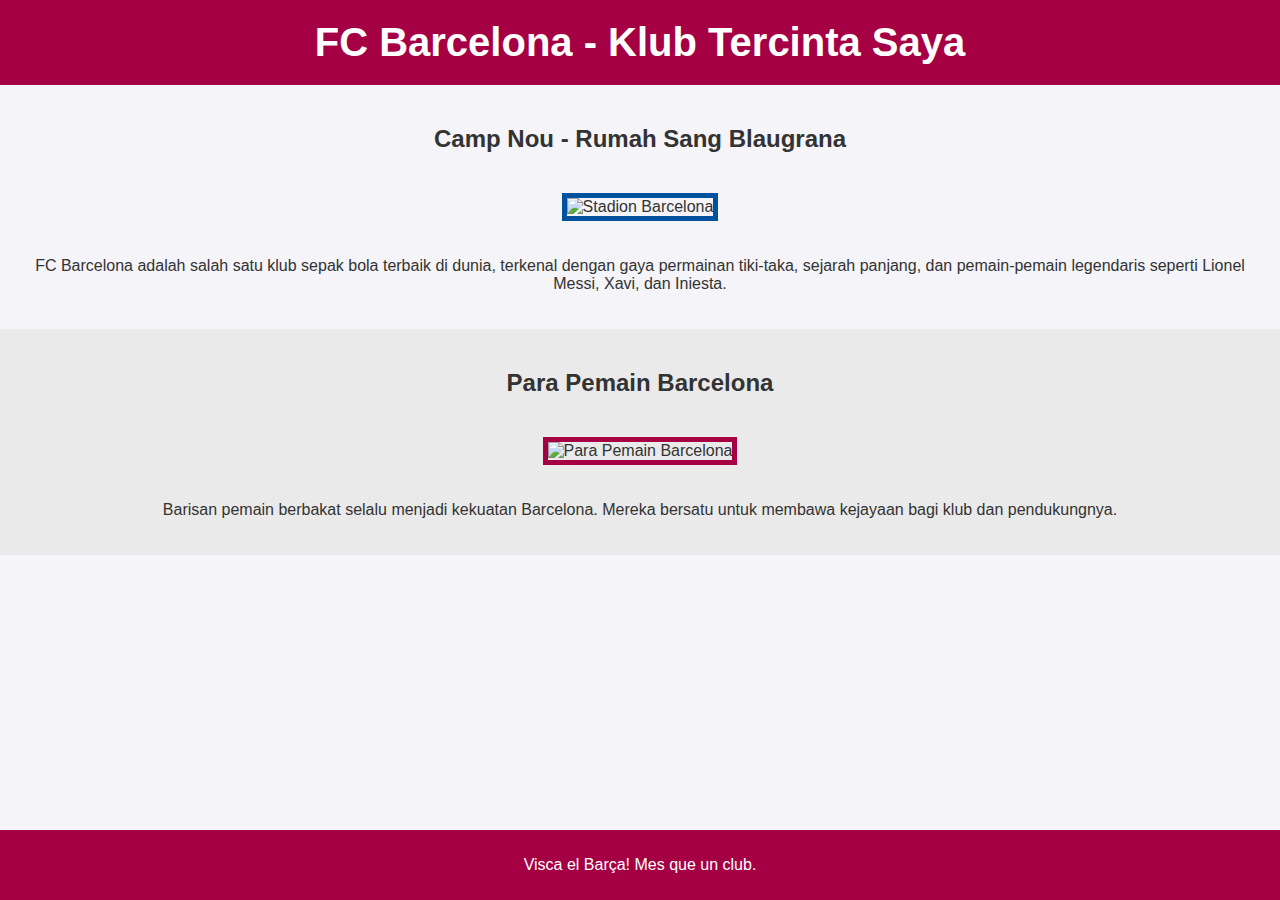
==== index.html @ d6262607 "Add files via upload" ====
<!DOCTYPE html>
<html lang="id">
<head>
    <meta charset="UTF-8">
    <meta name="viewport" content="width=device-width, initial-scale=1.0">
    <title>FC Barcelona</title>
    <style>
        body {
            font-family: Arial, sans-serif;
            margin: 0;
            padding: 0;
            background-color: #f4f4f9;
            color: #333;
            text-align: center;
        }
        header {
            background-color: #A50044;
            color: #fff;
            padding: 20px 0;
        }
        header h1 {
            margin: 0;
            font-size: 2.5em;
        }
        section {
            padding: 20px;
        }
        img {
            max-width: 80%;
            height: auto;
            border: 5px solid #00529F;
            margin: 20px 0;
        }
        footer {
            background-color: #A50044;
            color: #fff;
            padding: 10px 0;
            position: fixed;
            bottom: 0;
            width: 100%;
        }
        .player-section {
            padding: 20px;
            background-color: #eaeaea;
        }
        .player-section img {
            max-width: 60%;
            height: auto;
            border: 5px solid #A50044;
        }
    </style>
</head>
<body>
    <header>
        <h1>FC Barcelona - Klub Tercinta Saya </h1>
    </header>
    <section>
        <h2>Camp Nou - Rumah Sang Blaugrana</h2>
        <img src="C:\Users\dalleno\Downloads\wallpaperflare.com_wallpaper (3).jpg" alt="Stadion Barcelona">
        <p>FC Barcelona adalah salah satu klub sepak bola terbaik di dunia, terkenal dengan gaya permainan tiki-taka, sejarah panjang, dan pemain-pemain legendaris seperti Lionel Messi, Xavi, dan Iniesta.</p>
    </section>
    <section class="player-section">
        <h2>Para Pemain Barcelona</h2>
        <img src="C:\Users\dalleno\Downloads\wallpaperflare.com_wallpaper (4).jpg" alt="Para Pemain Barcelona">
        <p>Barisan pemain berbakat selalu menjadi kekuatan Barcelona. Mereka bersatu untuk membawa kejayaan bagi klub dan pendukungnya.</p>
    </section>
    <footer>
        <p>Visca el Barça! Mes que un club.</p>
    </footer>
</body>
</html>
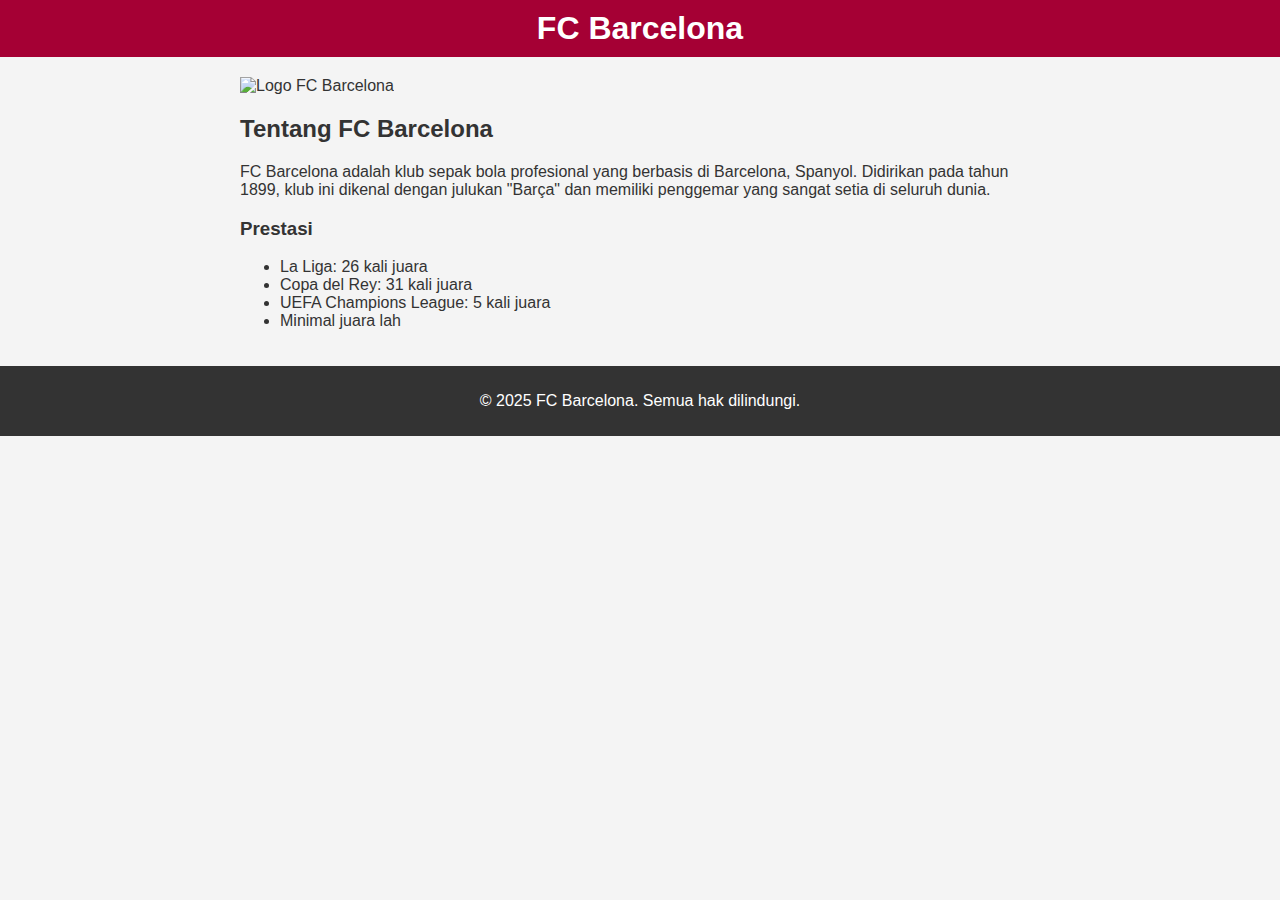
==== commit ac385389: "Add files via upload" ====
--- a/index.html
+++ b/index.html
@@ -9,63 +9,65 @@
             font-family: Arial, sans-serif;
             margin: 0;
             padding: 0;
-            background-color: #f4f4f9;
+            background-color: #f4f4f4;
             color: #333;
+        }
+        header {
+            background: #A50034;
+            color: #fff;
+            padding: 10px 0;
             text-align: center;
         }
-        header {
-            background-color: #A50044;
-            color: #fff;
-            padding: 20px 0;
-        }
-        header h1 {
-            margin: 0;
-            font-size: 2.5em;
-        }
-        section {
+        .container {
+            max-width: 800px;
+            margin: auto;
             padding: 20px;
         }
-        img {
-            max-width: 80%;
+        h1 {
+            margin: 0;
+        }
+        .club-logo {
+            max-width: 100%;
             height: auto;
-            border: 5px solid #00529F;
-            margin: 20px 0;
         }
         footer {
-            background-color: #A50044;
+            text-align: center;
+            padding: 10px 0;
+            background: #333;
             color: #fff;
-            padding: 10px 0;
-            position: fixed;
-            bottom: 0;
-            width: 100%;
         }
-        .player-section {
-            padding: 20px;
-            background-color: #eaeaea;
-        }
-        .player-section img {
-            max-width: 60%;
-            height: auto;
-            border: 5px solid #A50044;
+        @media (max-width: 600px) {
+            header, footer {
+                font-size: 14px;
+            }
+            .container {
+                padding: 10px;
+            }
         }
     </style>
 </head>
 <body>
-    <header>
-        <h1>FC Barcelona - Klub Tercinta Saya </h1>
-    </header>
-    <section>
-        <h2>Camp Nou - Rumah Sang Blaugrana</h2>
-        <img src="C:\Users\dalleno\Downloads\wallpaperflare.com_wallpaper (3).jpg" alt="Stadion Barcelona">
-        <p>FC Barcelona adalah salah satu klub sepak bola terbaik di dunia, terkenal dengan gaya permainan tiki-taka, sejarah panjang, dan pemain-pemain legendaris seperti Lionel Messi, Xavi, dan Iniesta.</p>
-    </section>
-    <section class="player-section">
-        <h2>Para Pemain Barcelona</h2>
-        <img src="C:\Users\dalleno\Downloads\wallpaperflare.com_wallpaper (4).jpg" alt="Para Pemain Barcelona">
-        <p>Barisan pemain berbakat selalu menjadi kekuatan Barcelona. Mereka bersatu untuk membawa kejayaan bagi klub dan pendukungnya.</p>
-    </section>
-    <footer>
-        <p>Visca el Barça! Mes que un club.</p>
-    </footer>
+
+<header>
+    <h1>FC Barcelona</h1>
+</header>
+
+<div class="container">
+    <img src="https://upload.wikimedia.org/wikipedia/en/4/47/FC_Barcelona_%28crest%29.svg" alt="Logo FC Barcelona" class="club-logo">
+    <h2>Tentang FC Barcelona</h2>
+    <p>FC Barcelona adalah klub sepak bola profesional yang berbasis di Barcelona, Spanyol. Didirikan pada tahun 1899, klub ini dikenal dengan julukan "Barça" dan memiliki penggemar yang sangat setia di seluruh dunia.</p>
+    <h3>Prestasi</h3>
+    <ul>
+        <li>La Liga: 26 kali juara</li>
+        <li>Copa del Rey: 31 kali juara</li>
+        <li>UEFA Champions League: 5 kali juara</li>
+        <li> Minimal juara lah </li>
+    </ul>
+</div>
+
+<footer>
+    <p>&copy; 2025 FC Barcelona. Semua hak dilindungi.</p>
+</footer>
+
 </body>
-</html>
+</html>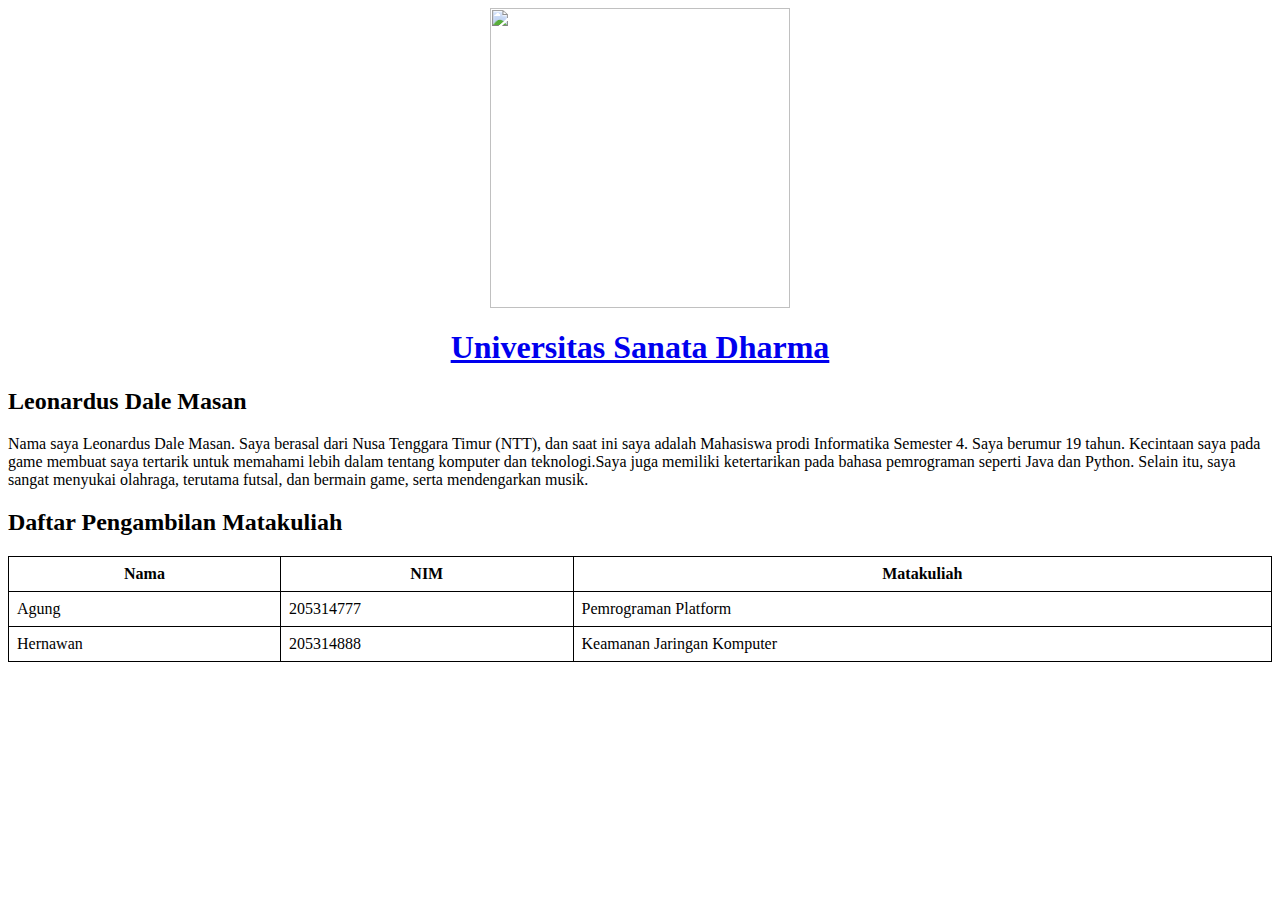
==== commit 023af42e: "Tugas 2_HTML" ====
--- a/index.html
+++ b/index.html
@@ -1,73 +1,47 @@
 <!DOCTYPE html>
 <html lang="id">
-<head>
-    <meta charset="UTF-8">
-    <meta name="viewport" content="width=device-width, initial-scale=1.0">
-    <title>FC Barcelona</title>
-    <style>
-        body {
-            font-family: Arial, sans-serif;
-            margin: 0;
-            padding: 0;
-            background-color: #f4f4f4;
-            color: #333;
-        }
-        header {
-            background: #A50034;
-            color: #fff;
-            padding: 10px 0;
-            text-align: center;
-        }
-        .container {
-            max-width: 800px;
-            margin: auto;
-            padding: 20px;
-        }
-        h1 {
-            margin: 0;
-        }
-        .club-logo {
-            max-width: 100%;
-            height: auto;
-        }
-        footer {
-            text-align: center;
-            padding: 10px 0;
-            background: #333;
-            color: #fff;
-        }
-        @media (max-width: 600px) {
-            header, footer {
-                font-size: 14px;
-            }
-            .container {
-                padding: 10px;
-            }
-        }
-    </style>
-</head>
-<body>
+    <head>
+        <title>235314071</title>
+        <img src="download.png"
+            style="width:300px;height:300px; display: block; margin-left: auto; margin-right: auto;">
+    </head>
+    <body>
+        <h1 style="text-align:center"><a href="#">Universitas Sanata
+                Dharma</a></h1>
 
-<header>
-    <h1>FC Barcelona</h1>
-</header>
-
-<div class="container">
-    <img src="https://upload.wikimedia.org/wikipedia/en/4/47/FC_Barcelona_%28crest%29.svg" alt="Logo FC Barcelona" class="club-logo">
-    <h2>Tentang FC Barcelona</h2>
-    <p>FC Barcelona adalah klub sepak bola profesional yang berbasis di Barcelona, Spanyol. Didirikan pada tahun 1899, klub ini dikenal dengan julukan "Barça" dan memiliki penggemar yang sangat setia di seluruh dunia.</p>
-    <h3>Prestasi</h3>
-    <ul>
-        <li>La Liga: 26 kali juara</li>
-        <li>Copa del Rey: 31 kali juara</li>
-        <li>UEFA Champions League: 5 kali juara</li>
-        <li> Minimal juara lah </li>
-    </ul>
-</div>
-
-<footer>
-    <p>&copy; 2025 FC Barcelona. Semua hak dilindungi.</p>
-</footer>
-
-</body>
-</html>+        <h2>Leonardus Dale Masan</h2>
+        <p>Nama saya Leonardus Dale Masan. Saya
+            berasal dari Nusa Tenggara Timur (NTT), dan saat ini saya adalah
+            Mahasiswa prodi Informatika Semester 4.
+            Saya berumur 19 tahun. Kecintaan saya pada game
+            membuat saya tertarik untuk memahami lebih dalam tentang komputer
+            dan teknologi.Saya juga memiliki ketertarikan pada bahasa
+            pemrograman seperti Java
+            dan Python. Selain itu, saya sangat menyukai olahraga, terutama
+            futsal, dan bermain game, serta mendengarkan musik.
+        </p>
+        <h2>Daftar Pengambilan Matakuliah</h2>
+        <table
+            style="width:100%; border: 1px solid black; border-collapse: collapse;">
+            <tr>
+                <th style="border: 1px solid black; padding: 8px;">Nama</th>
+                <th style="border: 1px solid black; padding: 8px;">NIM</th>
+                <th
+                    style="border: 1px solid black; padding: 8px;">Matakuliah</th>
+            </tr>
+            <tr>
+                <td style="border: 1px solid black; padding: 8px;">Agung</td>
+                <td
+                    style="border: 1px solid black; padding: 8px;">205314777</td>
+                <td style="border: 1px solid black; padding: 8px;">Pemrograman
+                    Platform</td>
+            </tr>
+            <tr>
+                <td style="border: 1px solid black; padding: 8px;">Hernawan</td>
+                <td
+                    style="border: 1px solid black; padding: 8px;">205314888</td>
+                <td style="border: 1px solid black; padding: 8px;">Keamanan
+                    Jaringan Komputer</td>
+            </table>
+        </body>
+    </html>